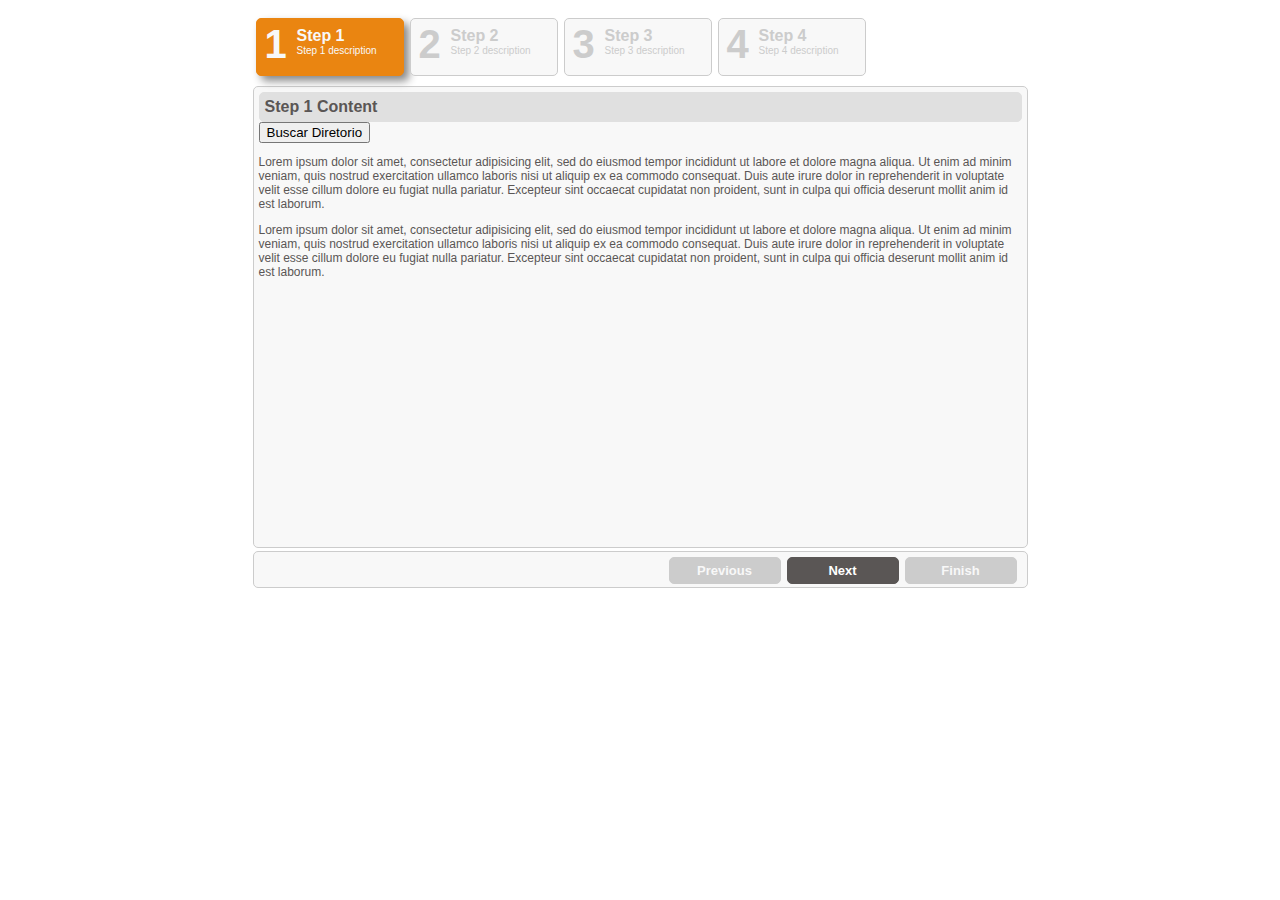
==== src/main/resources/index.html @ b36783b9 "Comit inicial" ====
<!DOCTYPE HTML PUBLIC "-//W3C//DTD XHTML 1.0 Transitional//EN" "http://www.w3.org/TR/xhtml1/DTD/xhtml1-transitional.dtd">
<html xmlns="http://www.w3.org/1999/xhtml" ng-app="javaHtmlInstaler"><head>
<meta http-equiv="Content-Type" content="text/html; charset=UTF-8">
<title>Html5 instaler</title>

<link href="styles/smart_wizard.css" rel="stylesheet" type="text/css">
	<script src="js/angular.min.js" type="text/javascript"></script>
<script type="text/javascript" src="js/jquery-1.4.2.min.js"></script>
<script type="text/javascript" src="js/jquery.smartWizard-2.0.min.js"></script>
<script src="js/controller-angular.js" type="text/javascript"></script>
<script src="js/chosedir.js" type="text/javascript"></script>
<link rel="stylesheet" href="https://maxcdn.bootstrapcdn.com/font-awesome/4.4.0/css/font-awesome.min.css">
<script type="text/javascript">
    $(document).ready(function(){
    	// Smart Wizard 	
  		$('#wizard').smartWizard();
      
      function onFinishCallback(){
        $('#wizard').smartWizard('showMessage','Finish Clicked');
      }     
		});
</script>

</head><body ng-controller="InstalerController">

<table align="center" border="0" cellpadding="0" cellspacing="0">


<tr><td> 
<!-- Smart Wizard -->
  		<div id="wizard" class="swMain">
  			
  			<ul>
  				<li><a href="#step-1">
                <span class="stepNumber">1</span>
                <span class="stepDesc">
                   Step 1<br />
                   <small>Step 1 description</small>
                </span>
            </a></li>
  				<li><a href="#step-2">
                <span class="stepNumber">2</span>
                <span class="stepDesc">
                   Step 2<br />
                   <small>Step 2 description</small>
                </span>
            </a></li>
  				<li><a href="#step-3">
                <span class="stepNumber">3</span>
                <span class="stepDesc">
                   Step 3<br />
                   <small>Step 3 description</small>
                </span>                   
             </a></li>
  				<li><a href="#step-4">
                <span class="stepNumber">4</span>
                <span class="stepDesc">
                   Step 4<br />
                   <small>Step 4 description</small>
                </span>                   
            </a></li>
  			</ul>
  			<div id="step-1">	
            <h2 class="StepTitle">Step 1 Content</h2>

 			<button class="btn btn-lg btn-success" ng-click="buscadir()">Buscar Diretorio</button>
			 {{diretorio}}
            <p>
            Lorem ipsum dolor sit amet, consectetur adipisicing elit, 
            sed do eiusmod tempor incididunt ut labore et dolore magna aliqua. Ut enim ad minim veniam, 
            quis nostrud exercitation ullamco laboris nisi ut aliquip ex ea commodo consequat. 
            Duis aute irure dolor in reprehenderit in voluptate velit esse cillum dolore eu fugiat nulla pariatur. 
            Excepteur sint occaecat cupidatat non proident, sunt in culpa qui officia deserunt mollit anim id est laborum.
            </p>
            <p>
            Lorem ipsum dolor sit amet, consectetur adipisicing elit, 
            sed do eiusmod tempor incididunt ut labore et dolore magna aliqua. Ut enim ad minim veniam, 
            quis nostrud exercitation ullamco laboris nisi ut aliquip ex ea commodo consequat. 
            Duis aute irure dolor in reprehenderit in voluptate velit esse cillum dolore eu fugiat nulla pariatur. 
            Excepteur sint occaecat cupidatat non proident, sunt in culpa qui officia deserunt mollit anim id est laborum.
            </p>          			
        </div>
  			<div id="step-2">
            <h2 class="StepTitle">Step 2 Content</h2>	
            <p>Lorem ipsum dolor sit amet, consectetur adipisicing elit, 
            sed do eiusmod tempor incididunt ut labore et dolore magna aliqua. Ut enim ad minim veniam, 
            quis nostrud exercitation ullamco laboris nisi ut aliquip ex ea commodo consequat. 
            Duis aute irure dolor in reprehenderit in voluptate velit esse cillum dolore eu fugiat nulla pariatur. 
            Excepteur sint occaecat cupidatat non proident, sunt in culpa qui officia deserunt mollit anim id est laborum.
            </p>
            <p>
            Lorem ipsum dolor sit amet, consectetur adipisicing elit, 
            sed do eiusmod tempor incididunt ut labore et dolore magna aliqua. Ut enim ad minim veniam, 
            quis nostrud exercitation ullamco laboris nisi ut aliquip ex ea commodo consequat. 
            Duis aute irure dolor in reprehenderit in voluptate velit esse cillum dolore eu fugiat nulla pariatur. 
            Excepteur sint occaecat cupidatat non proident, sunt in culpa qui officia deserunt mollit anim id est laborum.
            </p>
            <p>
            Lorem ipsum dolor sit amet, consectetur adipisicing elit, 
            sed do eiusmod tempor incididunt ut labore et dolore magna aliqua. Ut enim ad minim veniam, 
            quis nostrud exercitation ullamco laboris nisi ut aliquip ex ea commodo consequat. 
            Duis aute irure dolor in reprehenderit in voluptate velit esse cillum dolore eu fugiat nulla pariatur. 
            Excepteur sint occaecat cupidatat non proident, sunt in culpa qui officia deserunt mollit anim id est laborum.
            </p> 
            <p>
            Lorem ipsum dolor sit amet, consectetur adipisicing elit, 
            sed do eiusmod tempor incididunt ut labore et dolore magna aliqua. Ut enim ad minim veniam, 
            quis nostrud exercitation ullamco laboris nisi ut aliquip ex ea commodo consequat. 
            Duis aute irure dolor in reprehenderit in voluptate velit esse cillum dolore eu fugiat nulla pariatur. 
            Excepteur sint occaecat cupidatat non proident, sunt in culpa qui officia deserunt mollit anim id est laborum.
            </p>          
        </div>                      
  			<div id="step-3">
            <h2 class="StepTitle">Step 3 Content</h2>	
            <p>Lorem ipsum dolor sit amet, consectetur adipisicing elit, 
            sed do eiusmod tempor incididunt ut labore et dolore magna aliqua. Ut enim ad minim veniam, 
            quis nostrud exercitation ullamco laboris nisi ut aliquip ex ea commodo consequat. 
            Duis aute irure dolor in reprehenderit in voluptate velit esse cillum dolore eu fugiat nulla pariatur. 
            Excepteur sint occaecat cupidatat non proident, sunt in culpa qui officia deserunt mollit anim id est laborum.
            </p>
            <p>
            Lorem ipsum dolor sit amet, consectetur adipisicing elit, 
            sed do eiusmod tempor incididunt ut labore et dolore magna aliqua. Ut enim ad minim veniam, 
            quis nostrud exercitation ullamco laboris nisi ut aliquip ex ea commodo consequat. 
            Duis aute irure dolor in reprehenderit in voluptate velit esse cillum dolore eu fugiat nulla pariatur. 
            Excepteur sint occaecat cupidatat non proident, sunt in culpa qui officia deserunt mollit anim id est laborum.
            </p>               				          
        </div>
  			<div id="step-4">
            <h2 class="StepTitle">Step 4 Content</h2>	
            <p>Lorem ipsum dolor sit amet, consectetur adipisicing elit, 
            sed do eiusmod tempor incididunt ut labore et dolore magna aliqua. Ut enim ad minim veniam, 
            quis nostrud exercitation ullamco laboris nisi ut aliquip ex ea commodo consequat. 
            Duis aute irure dolor in reprehenderit in voluptate velit esse cillum dolore eu fugiat nulla pariatur. 
            Excepteur sint occaecat cupidatat non proident, sunt in culpa qui officia deserunt mollit anim id est laborum.
            </p>
            <p>
            Lorem ipsum dolor sit amet, consectetur adipisicing elit, 
            sed do eiusmod tempor incididunt ut labore et dolore magna aliqua. Ut enim ad minim veniam, 
            quis nostrud exercitation ullamco laboris nisi ut aliquip ex ea commodo consequat. 
            Duis aute irure dolor in reprehenderit in voluptate velit esse cillum dolore eu fugiat nulla pariatur. 
            Excepteur sint occaecat cupidatat non proident, sunt in culpa qui officia deserunt mollit anim id est laborum.
            </p>
            <p>
            Lorem ipsum dolor sit amet, consectetur adipisicing elit, 
            sed do eiusmod tempor incididunt ut labore et dolore magna aliqua. Ut enim ad minim veniam, 
            quis nostrud exercitation ullamco laboris nisi ut aliquip ex ea commodo consequat. 
            Duis aute irure dolor in reprehenderit in voluptate velit esse cillum dolore eu fugiat nulla pariatur. 
            Excepteur sint occaecat cupidatat non proident, sunt in culpa qui officia deserunt mollit anim id est laborum.
            </p>                			
        </div>
  		</div>
<!-- End SmartWizard Content -->  		
 		
</td></tr>
</table>
    		
</body>
</html>
---- src/main/resources/styles/smart_wizard.css ----
/*   
  SmartWizard 2.0 plugin 
  jQuery Wizard control Plugin
  by Dipu
  
  http://www.techlaboratory.net
  http://tech-laboratory.blogspot.com
*/
.swMain {
  position:relative;
  display:block;
  margin:0;
  padding:0;
  border: 0px solid #CCC;
  overflow:visible;
  float:left;
  width:775px;
}
.swMain .stepContainer {
  display:block;
  position: relative;
  margin: 0;
  padding:0;    
  border: 0px solid #CCC;    
  overflow:hidden;
  clear:both;
  height:450px;
}

.swMain .stepContainer div.content {
  display:block;
  position: absolute;  
  float:left;
  margin: 0;
  padding:5px;    
  border: 1px solid #CCC; 
  font: normal 12px Verdana, Arial, Helvetica, sans-serif; 
  color:#5A5655;   
  background-color:#F8F8F8;  
  height:450px;
  text-align:left;
  overflow:visible;    
  z-index:88; 
  -webkit-border-radius: 5px;
  -moz-border-radius  : 5px;
  width:763px;
  clear:both;
}

.swMain div.actionBar {
  display:block;
  position: relative; 
  clear:both;
  margin:             3px 0 0 0;   
  border:             1px solid #CCC;
  padding:            0;    
  color:              #5A5655;   
  background-color:   #F8F8F8;
  height:35px;
  text-align:left;
  overflow:auto;    
  z-index:88; 

  -webkit-border-radius: 5px;
  -moz-border-radius  : 5px;
  left:0;
}

.swMain .stepContainer .StepTitle {
  display:block;
  position: relative;
  margin:0;   
  border:1px solid #E0E0E0;
  padding:5px;   
  font: bold 16px Verdana, Arial, Helvetica, sans-serif; 
  color:#5A5655;   
  background-color:#E0E0E0;
  clear:both;
  text-align:left; 
  z-index:88;
  -webkit-border-radius: 5px;
  -moz-border-radius  : 5px;    
}
.swMain ul.anchor {
  position: relative;
  display:block;
  float:left;
  list-style: none;
  padding: 0px;  
  margin: 10px 0;      
  clear: both;
  border: 0px solid #CCCCCC;    
  background: transparent; /*#EEEEEE */
}
.swMain ul.anchor li{ 
  position: relative; 
  display:block;
  margin: 0;
  padding: 0; 
  padding-left:3px;
  padding-right: 3px;
  border: 0px solid #E0E0E0;      
  float: left;
}
/* Anchor Element Style */
.swMain ul.anchor li a {
  display:block;
  position:relative;
  float:left;
  margin:0;
  padding:3px;
  height:50px;
  width:140px;
  text-decoration: none;
  outline-style:none;
  -moz-border-radius  : 5px;
  -webkit-border-radius: 5px;
  z-index:99;
}
.swMain ul.anchor li a .stepNumber{
  position:relative;
  float:left;
  width:22px;
  text-align: center;
  padding:5px;
  padding-top:0;
  font: bold 40px Verdana, Arial, Helvetica, sans-serif;
}
.swMain ul.anchor li a .stepDesc{
  position:relative;
  display:block;
  float:left;
  text-align: left;
  padding:5px;

  font: bold 16px Verdana, Arial, Helvetica, sans-serif;
}
.swMain ul.anchor li a .stepDesc small{
  font: normal 10px Verdana, Arial, Helvetica, sans-serif;
}
.swMain ul.anchor li a.selected{
  color:#F8F8F8;
  background: #EA8511;  /* EA8511 */
  border: 1px solid #EA8511;
  cursor:text;
  -moz-box-shadow: 5px 5px 8px #888;
  -webkit-box-shadow: 5px 5px 8px #888;
  box-shadow: 5px 5px 8px #888;
}
.swMain ul.anchor li a.selected:hover {
  color:#F8F8F8;  
  background: #EA8511;  
}

.swMain ul.anchor li a.done { 
  position:relative;
  color:#FFF;  
  background: #8CC63F;  
  border: 1px solid #8CC63F;   
  z-index:99;
}
.swMain ul.anchor li a.done:hover {
  color:#5A5655;  
  background: #8CC63F; 
  border: 1px solid #5A5655;   
}
.swMain ul.anchor li a.disabled {
  color:#CCCCCC;  
  background: #F8F8F8;
  border: 1px solid #CCC;  
  cursor:text;   
}
.swMain ul.anchor li a.disabled:hover {
  color:#CCCCCC;  
  background: #F8F8F8;     
}

.swMain ul.anchor li a.error {
  color:#6c6c6c !important;  
  background: #f08f75 !important;
  border: 1px solid #fb3500 !important;      
}
.swMain ul.anchor li a.error:hover {
  color:#000 !important;       
}

.swMain .buttonNext {
  display:block;
  float:right;
  margin:5px 3px 0 3px;
  padding:5px;
  text-decoration: none;
  text-align: center;
  font: bold 13px Verdana, Arial, Helvetica, sans-serif;
  width:100px;
  color:#FFF;
  outline-style:none;
  background-color:   #5A5655;
  border: 1px solid #5A5655;
  -moz-border-radius  : 5px; 
  -webkit-border-radius: 5px;    
}
.swMain .buttonDisabled {
  color:#F8F8F8  !important;
  background-color: #CCCCCC !important;
  border: 1px solid #CCCCCC  !important;
  cursor:text;    
}
.swMain .buttonPrevious {
  display:block;
  float:right;
  margin:5px 3px 0 3px;
  padding:5px;
  text-decoration: none;
  text-align: center;
  font: bold 13px Verdana, Arial, Helvetica, sans-serif;
  width:100px;
  color:#FFF;
  outline-style:none;
  background-color:   #5A5655;
  border: 1px solid #5A5655;
  -moz-border-radius  : 5px; 
  -webkit-border-radius: 5px;    
}
.swMain .buttonFinish {
  display:block;
  float:right;
  margin:5px 10px 0 3px;
  padding:5px;
  text-decoration: none;
  text-align: center;
  font: bold 13px Verdana, Arial, Helvetica, sans-serif;
  width:100px;
  color:#FFF;
  outline-style:none;
  background-color:   #5A5655;
  border: 1px solid #5A5655;
  -moz-border-radius  : 5px; 
  -webkit-border-radius: 5px;    
}

/* Form Styles */

.txtBox {
  border:1px solid #CCCCCC;
  color:#5A5655;
  font:13px Verdana,Arial,Helvetica,sans-serif;
  padding:2px;
  width:400px;
}
.txtBox:focus {
  border:1px solid #EA8511;
}

.swMain .loader {
  position:relative;  
  display:none;
  float:left;  
  margin: 2px 0 0 2px;
  padding:8px 10px 8px 40px;
  border: 1px solid #FFD700; 
  font: bold 13px Verdana, Arial, Helvetica, sans-serif; 
  color:#5A5655;       
  background: #FFF url(../images/loader.gif) no-repeat 5px;  
  -moz-border-radius  : 5px;
  -webkit-border-radius: 5px;
  z-index:760;
}
.swMain .msgBox {
  position:relative;  
  display:none;
  float:left;
  margin: 4px 0 0 5px;
  padding:5px;
  border: 1px solid #FFD700; 
  background-color: #FFFFDD;  
  font: normal 12px Verdana, Arial, Helvetica, sans-serif; 
  color:#5A5655;         
  -moz-border-radius  : 5px;
  -webkit-border-radius: 5px;
  z-index:999;
  min-width:200px;  
}
.swMain .msgBox .content {
  font: normal 12px Verdana,Arial,Helvetica,sans-serif;
  padding: 0px;
  float:left;
}
.swMain .msgBox .close {
  border: 1px solid #CCC;
  border-radius: 3px;
  color: #CCC;
  display: block;
  float: right;
  margin: 0 0 0 5px;
  outline-style: none;
  padding: 0 2px 0 2px;
  position: relative;
  text-align: center;
  text-decoration: none;
}
.swMain .msgBox .close:hover{
  color: #EA8511;
  border: 1px solid #EA8511;  
}
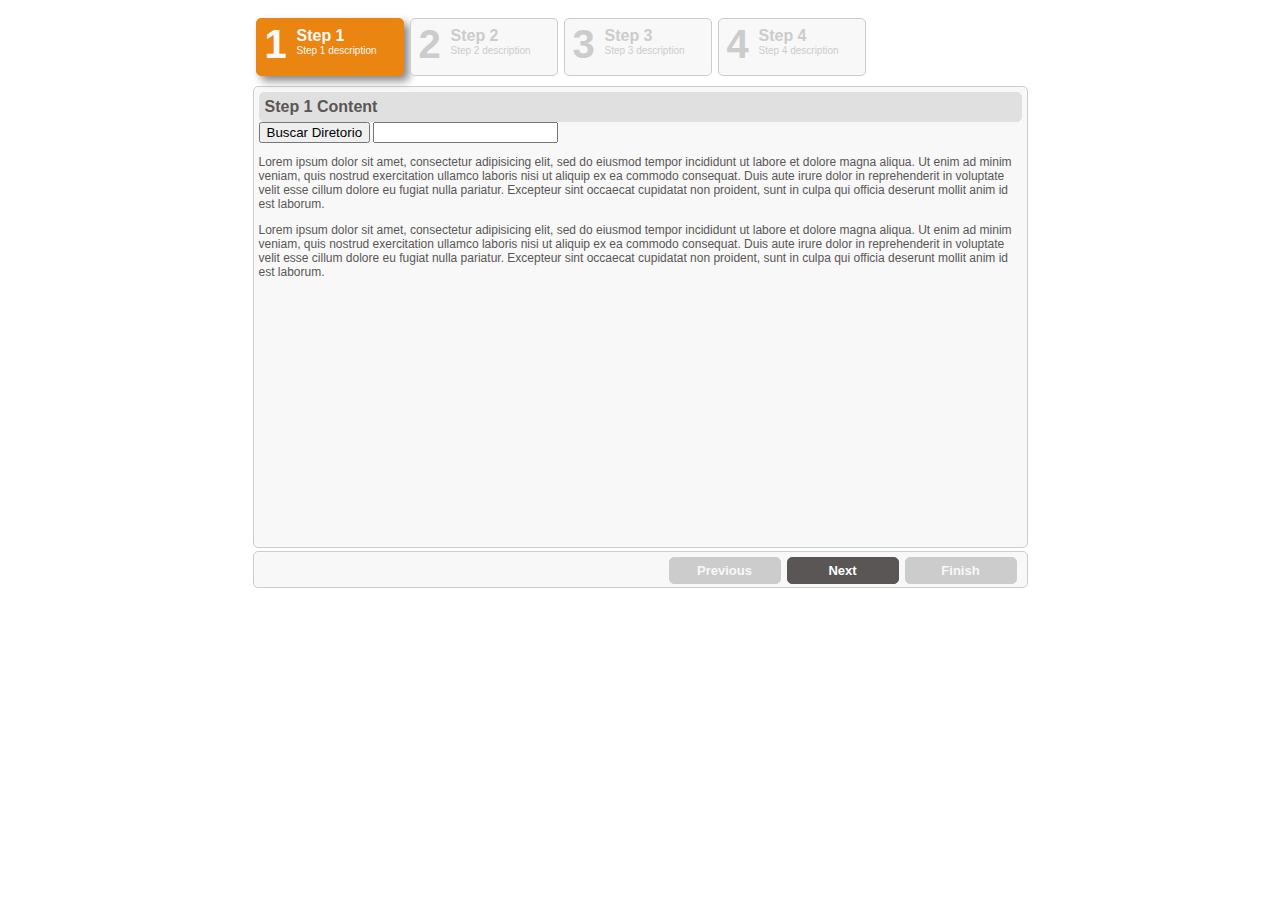
==== commit f5b55b2a: "alteracoes na base" ====
--- a/src/main/resources/index.html
+++ b/src/main/resources/index.html
@@ -21,7 +21,7 @@
 		});
 </script>
 
-</head><body ng-controller="InstalerController">
+</head><body ng-controller="InstalerController" onload="loaddir">
 
 <table align="center" border="0" cellpadding="0" cellspacing="0">
 
@@ -63,8 +63,9 @@
   			<div id="step-1">	
             <h2 class="StepTitle">Step 1 Content</h2>
 
- 			<button class="btn btn-lg btn-success" ng-click="buscadir()">Buscar Diretorio</button>
-			 {{diretorio}}
+ 			<button  class="btn btn-lg btn-success" ng-click="buscadir()">Buscar Diretorio</button>
+			 
+			 <input type="text" ng-model="rootFolder"/>
             <p>
             Lorem ipsum dolor sit amet, consectetur adipisicing elit, 
             sed do eiusmod tempor incididunt ut labore et dolore magna aliqua. Ut enim ad minim veniam, 
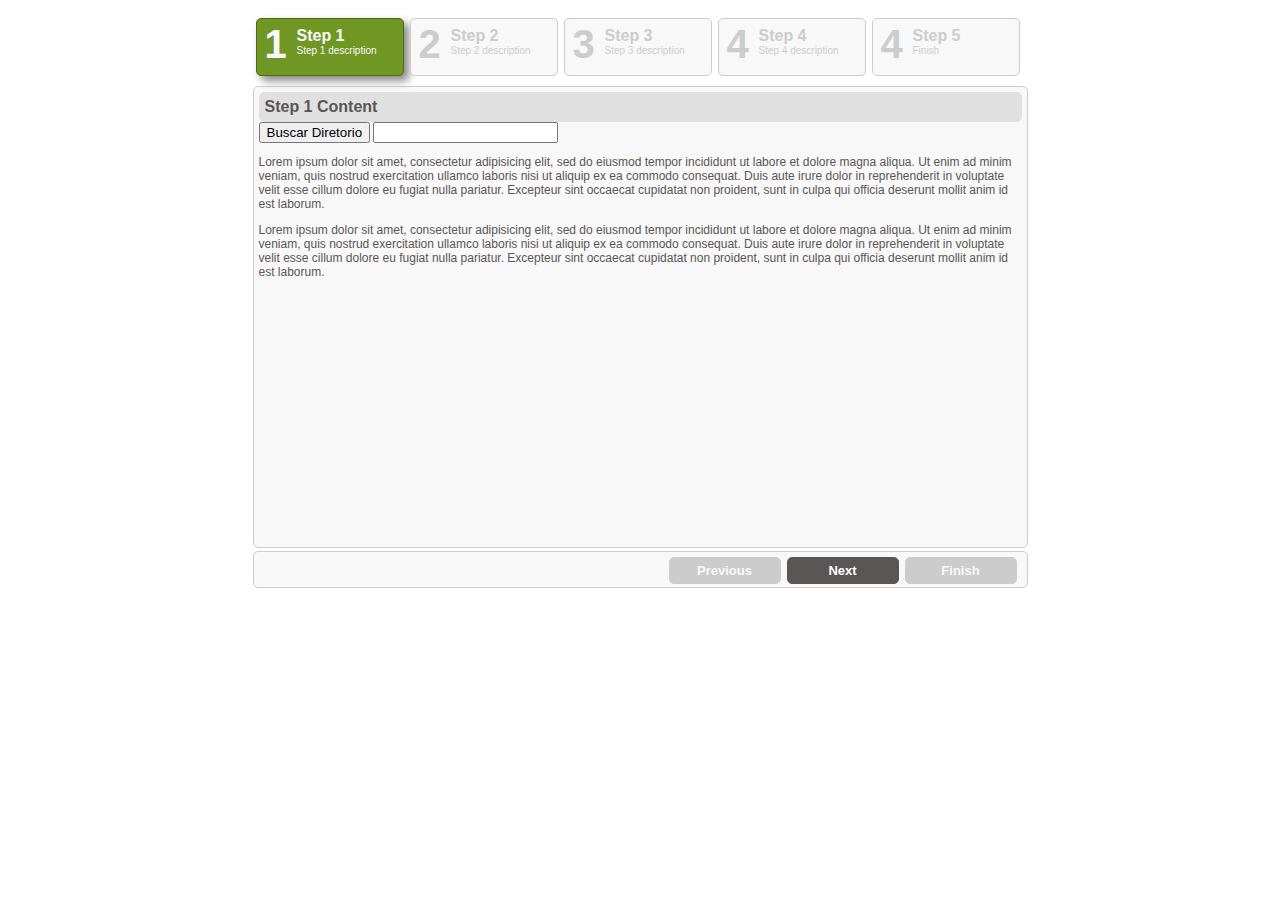
==== commit 7a8c3b48: "Algumas modifica;óes para melhorar o codigo" ====
--- a/src/main/resources/index.html
+++ b/src/main/resources/index.html
@@ -57,6 +57,14 @@
                 <span class="stepDesc">
                    Step 4<br />
                    <small>Step 4 description</small>
+                </span>                   
+            </a></li>
+               </a></li>
+  				<li><a href="#step-4">
+                <span class="stepNumber">4</span>
+                <span class="stepDesc">
+                   Step 5<br />
+                   <small>Finish</small>
                 </span>                   
             </a></li>
   			</ul>
--- a/src/main/resources/styles/smart_wizard.css
+++ b/src/main/resources/styles/smart_wizard.css
@@ -140,8 +140,8 @@
 }
 .swMain ul.anchor li a.selected{
   color:#F8F8F8;
-  background: #EA8511;  /* EA8511 */
-  border: 1px solid #EA8511;
+  background: #709624;  /* EA8511 */
+  border: 1px solid #4D6915;
   cursor:text;
   -moz-box-shadow: 5px 5px 8px #888;
   -webkit-box-shadow: 5px 5px 8px #888;
@@ -149,7 +149,7 @@
 }
 .swMain ul.anchor li a.selected:hover {
   color:#F8F8F8;  
-  background: #EA8511;  
+  background: #709624;  
 }
 
 .swMain ul.anchor li a.done { 
